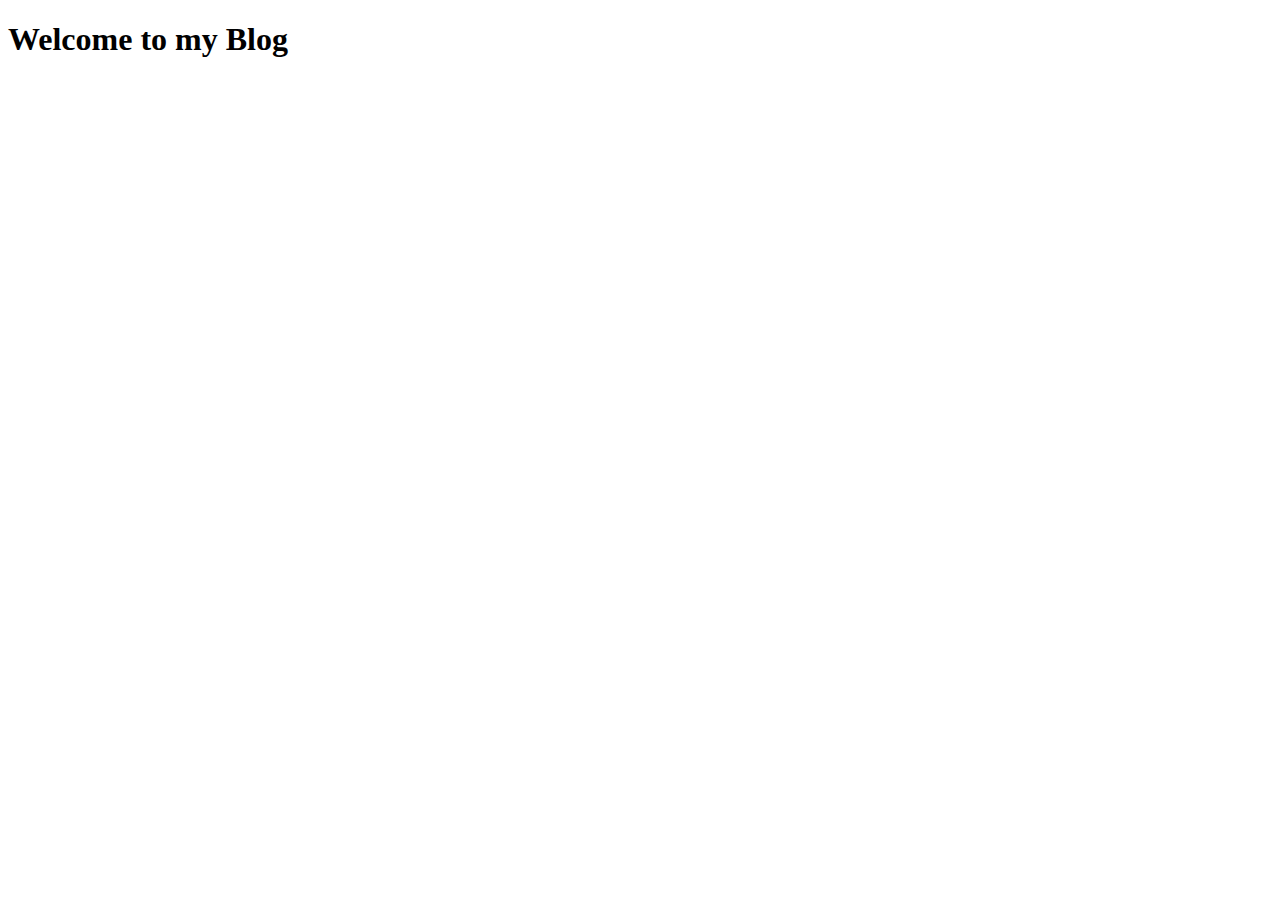
==== index.html @ ad5db852 "first commit" ====
<!DOCTYPE html>
<html lang="en">

<head>
    <meta charset="UTF-8">
    <meta http-equiv="X-UA-Compatible" content="IE=edge">
    <meta name="viewport" content="width=device-width, initial-scale=1.0">
    <title>Document</title>
</head>

<body>
    <h1>Welcome to my Blog</h1>
</body>

</html>
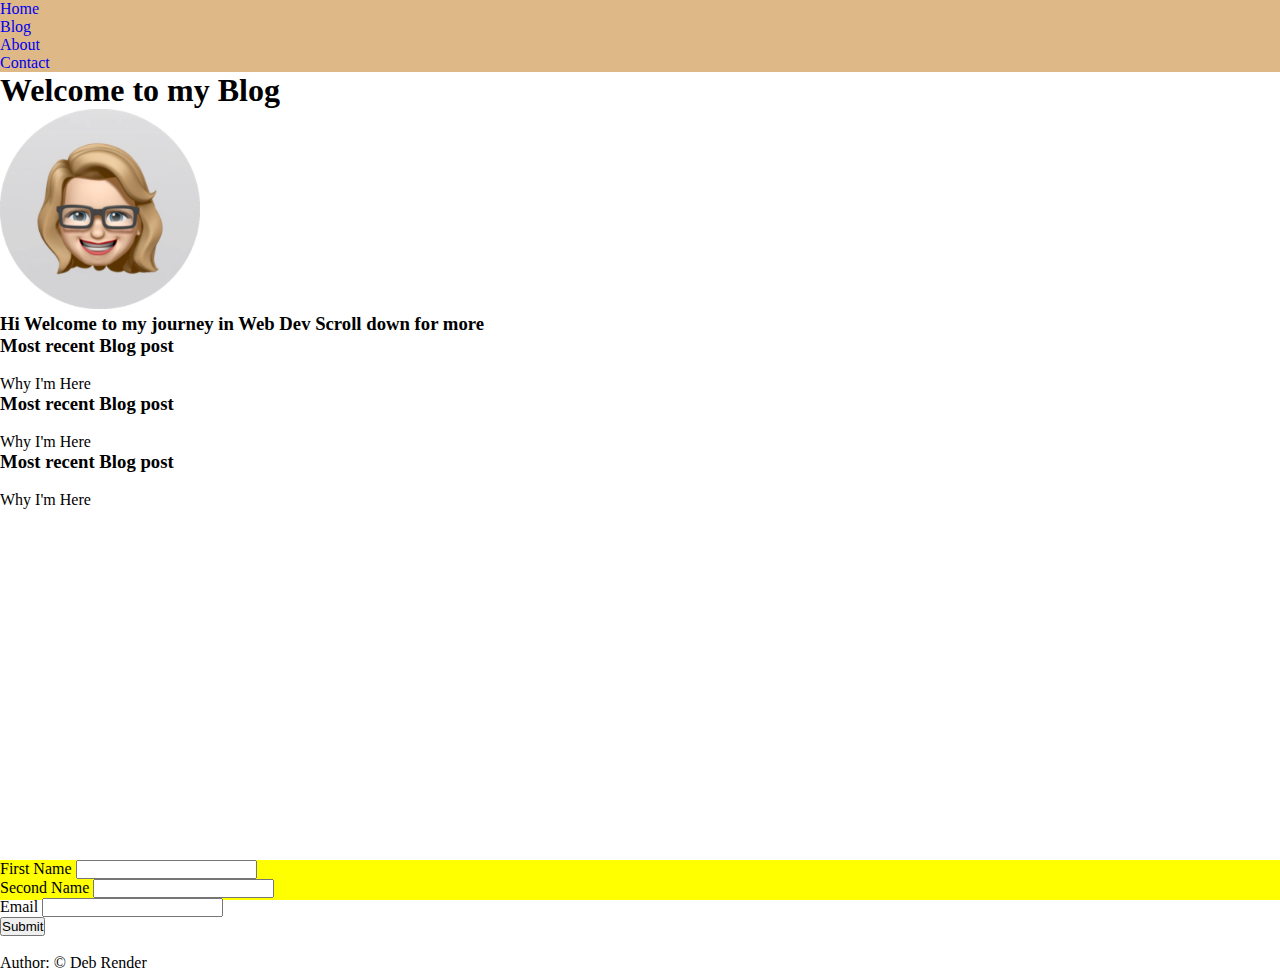
==== commit 52e7204d: "new files added" ====
--- a/index.html
+++ b/index.html
@@ -5,11 +5,71 @@
     <meta charset="UTF-8">
     <meta http-equiv="X-UA-Compatible" content="IE=edge">
     <meta name="viewport" content="width=device-width, initial-scale=1.0">
-    <title>Document</title>
+    <link rel="stylesheet" href="/style.css">
+    <title>Deb Bytes</title>
 </head>
 
 <body>
+    <header>
+        <nav>
+            <ul class="links">
+                <li><a href="index.html">Home</a></li>
+                <li><a href="Blog.html">Blog</a></li>
+                <li><a href="about.html">About</a></li>
+                <li><a href="Contact.html">Contact</a></li>
+            </ul>
+        </nav>
+    </header>
+
     <h1>Welcome to my Blog</h1>
+
+    <img src="Images/Animoji.jpeg" alt="Animoji of me" height="200px" width="200px">
+    <section>
+        <H3>Hi Welcome to my journey in Web Dev Scroll down for more</H3>
+    </section>
+    <main>
+        <section>
+            <h3>Most recent Blog post</h3>
+            <img src="" alt="">
+            <p>Why I'm Here</p>
+        </section>
+        <section>
+            <h3>Most recent Blog post</h3>
+            <img src="" alt="">
+            <p>Why I'm Here</p>
+        </section>
+        <section>
+            <h3>Most recent Blog post</h3>
+            <img src="" alt="">
+            <p>Why I'm Here</p>
+        </section>
+    </main>
+
+    <footer id="footer">
+        <form action="">
+            <div>
+                <label for="firstname">First Name</label>
+                <input type="text" name="firstname" id="firstname">
+            </div>
+            <div>
+                <label for="secondname">Second Name</label>
+                <input type="text" name="secondname" id="secondname">
+            </div>
+            <div>
+                <label for="email">Email</label>
+                <input type="email" name="email" id="email">
+            </div>
+            <button>Submit</button>
+        </form>
+        <div class="socialmedia">
+            <div><a href="https://www.linkedin.com/in/deb-render-a8805720a/" class="fa fa-linkedin fa-lg"></a></div>
+            <div><a href="https://github.com/DebRender" class="fa fa-github fa-lg"></a></div>
+            <div><a href="https://twitter.com/Deb_Bytes" class="fa fa-twitter"></a></div>
+        </div>
+        <br>
+        <p class="copyright">Author: &copy; Deb Render</p>
+    </footer>
+
 </body>
 
 </html>--- a/style.css
+++ b/style.css
@@ -0,0 +1,108 @@
+* {
+    margin: 0;
+    padding: 0px;
+    box-sizing: border-box;
+}
+
+
+body {
+    background-color: white;
+
+}
+
+header {
+    background-color: burlywood;
+}
+
+nav ul a {
+    text-decoration: none;
+    list-style-type: none;
+}
+
+
+/* Start of blog post styling*/
+
+
+.wrapper {
+    margin-top: 10%;
+
+  }
+
+   .wrapper h1 {
+     margin-bottom: 60px;
+     text-align: center;
+   }
+
+   .posts {
+     display: flex;
+     text-align: center;
+     width: auto;
+     justify-content: center;
+     flex-wrap: wrap;
+     
+   }
+
+    .post {
+      margin: 5px;
+      margin-bottom: 80px;
+      width: 300px;
+      background-color: white;
+      padding: 20px;
+      line-height: 20px;
+      color: black;
+      position: relative;
+      border: solid grey;
+      border-style: solid;
+    }
+      
+
+    .post h3 {
+      font-size: 20px;
+      margin-top: 50px;
+      color: teal;
+    }
+
+     .role {
+       font-size: 15px;
+       text-transform: uppercase;
+       margin: 12px 0;
+     }
+
+     .post_img {
+       height: 250Px;
+       width: 250px;
+       border-radius: 50%;
+       align-items: center;
+      
+     }
+
+     .post_img img {
+       width: 250px;
+       height: 250px;
+       padding: 10px;
+       
+     }
+  
+
+.h2 {
+      display: flex;
+      font-family: monospace;
+      justify-content: center;
+     }
+
+      .intro {
+        margin-right: 20%;
+        margin-left: 20%;
+        
+      }
+
+
+
+
+#footer {
+    position: absolute;
+    bottom: 0;
+    width: 100%;
+    height: 2.5rem;
+    background-color: yellow;
+}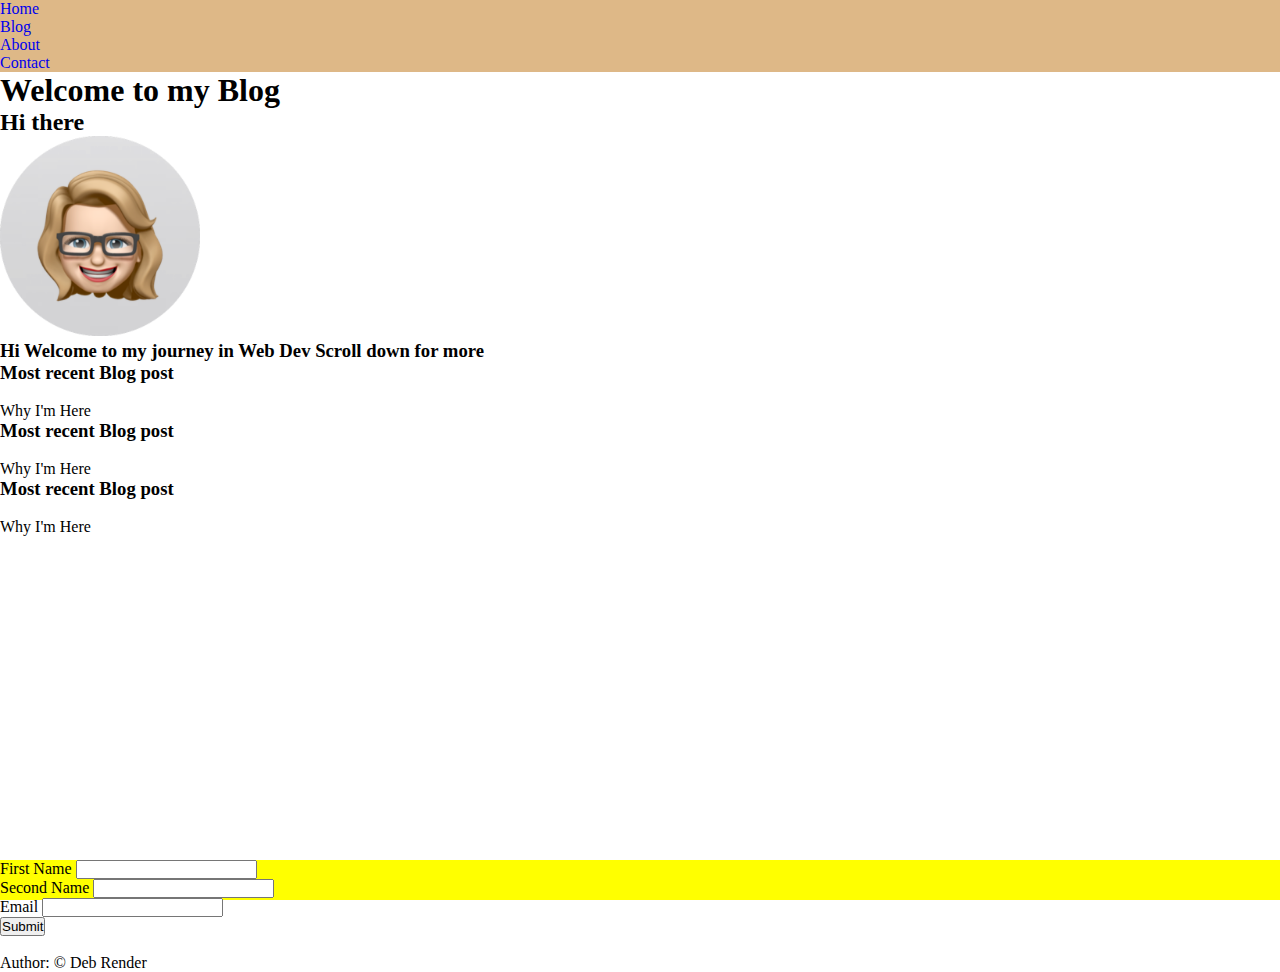
==== commit fa7262a9: "this is a commit practice for larger messages" ====
--- a/index.html
+++ b/index.html
@@ -1,75 +1,90 @@
 <!DOCTYPE html>
 <html lang="en">
 
-<head>
-    <meta charset="UTF-8">
-    <meta http-equiv="X-UA-Compatible" content="IE=edge">
-    <meta name="viewport" content="width=device-width, initial-scale=1.0">
-    <link rel="stylesheet" href="/style.css">
-    <title>Deb Bytes</title>
-</head>
+    <head>
+        <meta charset="UTF-8">
+        <meta http-equiv="X-UA-Compatible" content="IE=edge">
+        <meta name="viewport" content="width=device-width, initial-scale=1.0">
+        <link rel="stylesheet" href="/style.css">
+        <title>Deb Bytes</title>
+    </head>
 
-<body>
-    <header>
-        <nav>
-            <ul class="links">
-                <li><a href="index.html">Home</a></li>
-                <li><a href="Blog.html">Blog</a></li>
-                <li><a href="about.html">About</a></li>
-                <li><a href="Contact.html">Contact</a></li>
-            </ul>
-        </nav>
-    </header>
+    <body>
+        <header>
+            <nav>
+                <ul class="links">
+                    <li>
+                        <a href="index.html">Home</a>
+                    </li>
+                    <li>
+                        <a href="Blog.html">Blog</a>
+                    </li>
+                    <li>
+                        <a href="about.html">About</a>
+                    </li>
+                    <li>
+                        <a href="Contact.html">Contact</a>
+                    </li>
+                </ul>
+            </nav>
+        </header>
 
-    <h1>Welcome to my Blog</h1>
+        <h1>Welcome to my Blog</h1>
+        <h2>Hi there</h2>
 
-    <img src="Images/Animoji.jpeg" alt="Animoji of me" height="200px" width="200px">
-    <section>
-        <H3>Hi Welcome to my journey in Web Dev Scroll down for more</H3>
-    </section>
-    <main>
+        <img src="Images/Animoji.jpeg" alt="Animoji of me" height="200px" width="200px">
         <section>
-            <h3>Most recent Blog post</h3>
-            <img src="" alt="">
-            <p>Why I'm Here</p>
+            <H3>Hi Welcome to my journey in Web Dev Scroll down for more</H3>
         </section>
-        <section>
-            <h3>Most recent Blog post</h3>
-            <img src="" alt="">
-            <p>Why I'm Here</p>
-        </section>
-        <section>
-            <h3>Most recent Blog post</h3>
-            <img src="" alt="">
-            <p>Why I'm Here</p>
-        </section>
-    </main>
+        <main>
+            <section>
+                <h3>Most recent Blog post</h3>
+                <img src="" alt="">
+                <p>Why I'm Here</p>
+            </section>
+            <section>
+                <h3>Most recent Blog post</h3>
+                <img src="" alt="">
+                <p>Why I'm Here</p>
+            </section>
+            <section>
+                <h3>Most recent Blog post</h3>
+                <img src="" alt="">
+                <p>Why I'm Here</p>
+            </section>
+        </main>
 
-    <footer id="footer">
-        <form action="">
-            <div>
-                <label for="firstname">First Name</label>
-                <input type="text" name="firstname" id="firstname">
+        <footer id="footer">
+            <form action="">
+                <div>
+                    <label for="firstname">First Name</label>
+                    <input type="text" name="firstname" id="firstname">
+                </div>
+                <div>
+                    <label for="secondname">Second Name</label>
+                    <input type="text" name="secondname" id="secondname">
+                </div>
+                <div>
+                    <label for="email">Email</label>
+                    <input type="email" name="email" id="email">
+                </div>
+                <button>Submit</button>
+            </form>
+            <div class="socialmedia">
+                <div>
+                    <a href="https://www.linkedin.com/in/deb-render-a8805720a/" class="fa fa-linkedin fa-lg"></a>
+                </div>
+                <div>
+                    <a href="https://github.com/DebRender" class="fa fa-github fa-lg"></a>
+                </div>
+                <div>
+                    <a href="https://twitter.com/Deb_Bytes" class="fa fa-twitter"></a>
+                </div>
             </div>
-            <div>
-                <label for="secondname">Second Name</label>
-                <input type="text" name="secondname" id="secondname">
-            </div>
-            <div>
-                <label for="email">Email</label>
-                <input type="email" name="email" id="email">
-            </div>
-            <button>Submit</button>
-        </form>
-        <div class="socialmedia">
-            <div><a href="https://www.linkedin.com/in/deb-render-a8805720a/" class="fa fa-linkedin fa-lg"></a></div>
-            <div><a href="https://github.com/DebRender" class="fa fa-github fa-lg"></a></div>
-            <div><a href="https://twitter.com/Deb_Bytes" class="fa fa-twitter"></a></div>
-        </div>
-        <br>
-        <p class="copyright">Author: &copy; Deb Render</p>
-    </footer>
+            <br>
+            <p class="copyright">Author: &copy; Deb Render</p>
+        </footer>
 
-</body>
+    </body>
 
-</html>+</html>
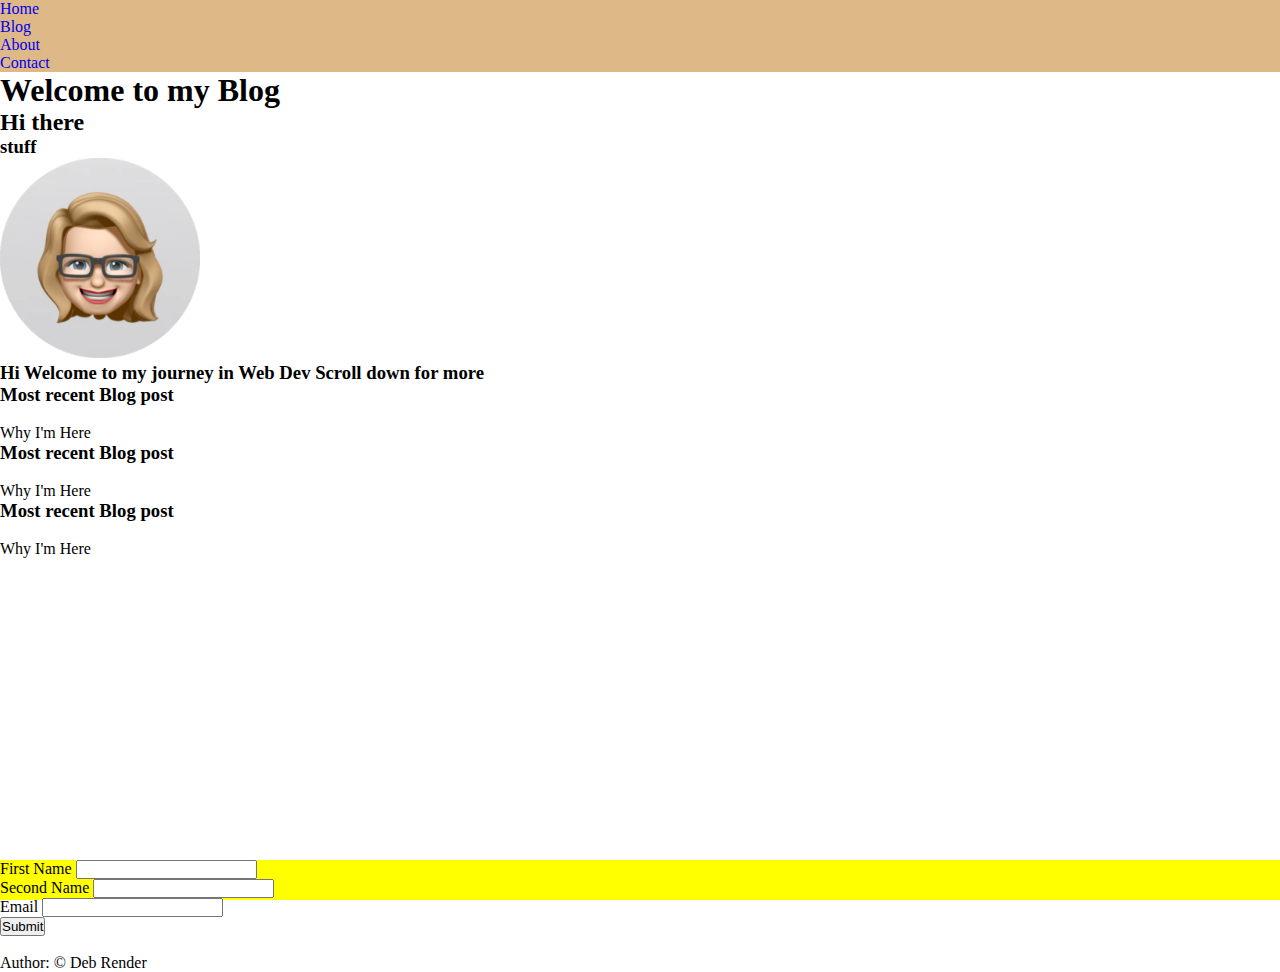
==== commit 78c0b619: "stuff" ====
--- a/index.html
+++ b/index.html
@@ -31,6 +31,7 @@
 
         <h1>Welcome to my Blog</h1>
         <h2>Hi there</h2>
+        <h3>stuff</h3>
 
         <img src="Images/Animoji.jpeg" alt="Animoji of me" height="200px" width="200px">
         <section>
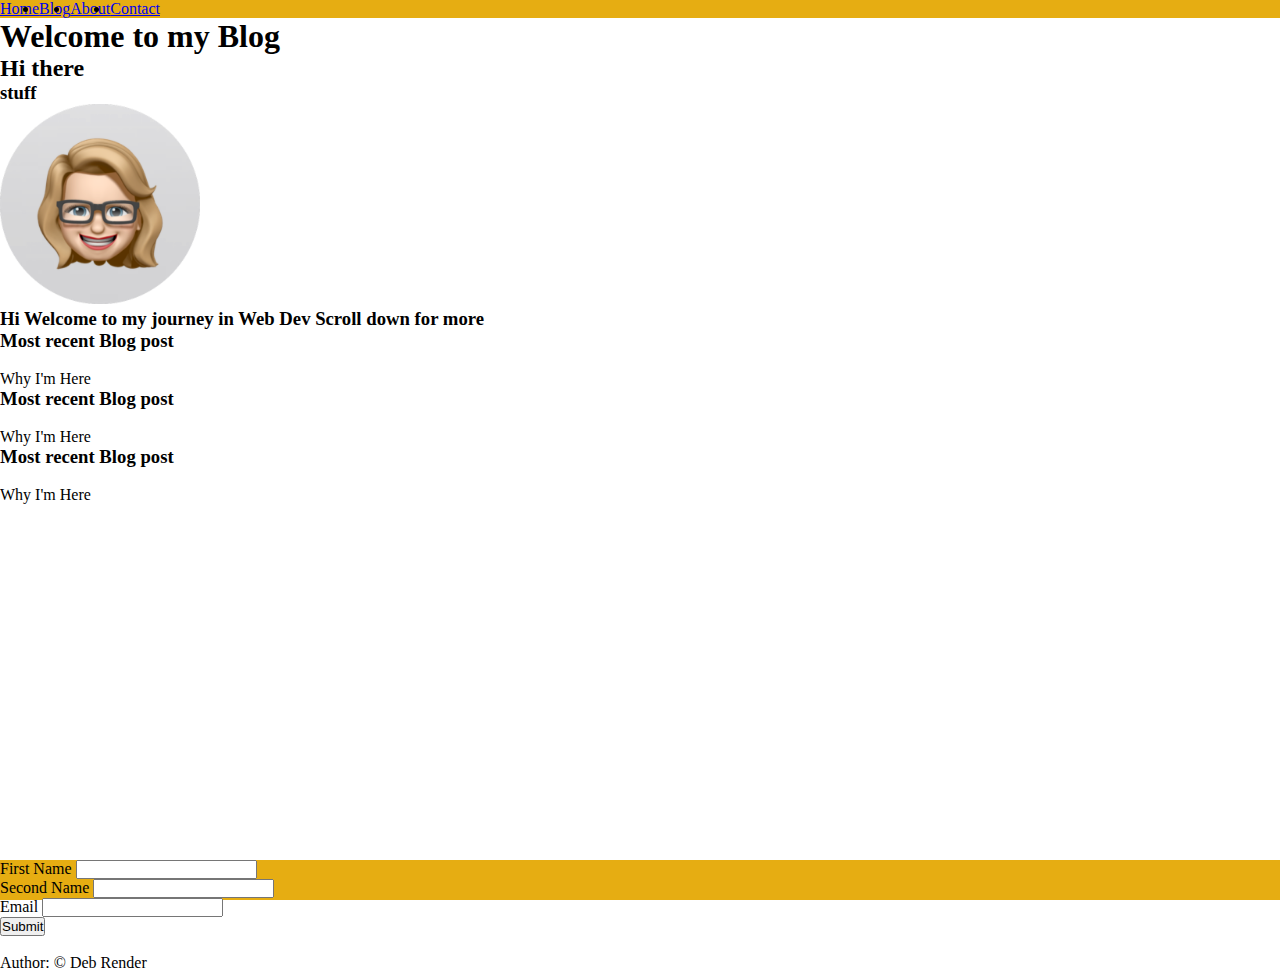
==== commit 333bcf2e: "git practice" ====
--- a/index.html
+++ b/index.html
@@ -12,19 +12,11 @@
     <body>
         <header>
             <nav>
-                <ul class="links">
-                    <li>
-                        <a href="index.html">Home</a>
-                    </li>
-                    <li>
-                        <a href="Blog.html">Blog</a>
-                    </li>
-                    <li>
-                        <a href="about.html">About</a>
-                    </li>
-                    <li>
-                        <a href="Contact.html">Contact</a>
-                    </li>
+                <ul>
+                    <li><a href="index.html">Home</a></li>
+                    <li><a href="Blog.html">Blog</a></li>
+                    <li><a href="about.html">About</a></li>
+                    <li><a href="Contact.html">Contact</a></li>
                 </ul>
             </nav>
         </header>
--- a/style.css
+++ b/style.css
@@ -11,13 +11,19 @@
 }
 
 header {
-    background-color: burlywood;
+    background-color: #e6ad12;
+    
 }
 
-nav ul a {
-    text-decoration: none;
-    list-style-type: none;
+
+
+ul {
+  text-decoration: none;
+
+  display: flex;
 }
+
+
 
 
 /* Start of blog post styling*/
@@ -104,5 +110,5 @@
     bottom: 0;
     width: 100%;
     height: 2.5rem;
-    background-color: yellow;
+    background-color: #e6ad12;
 }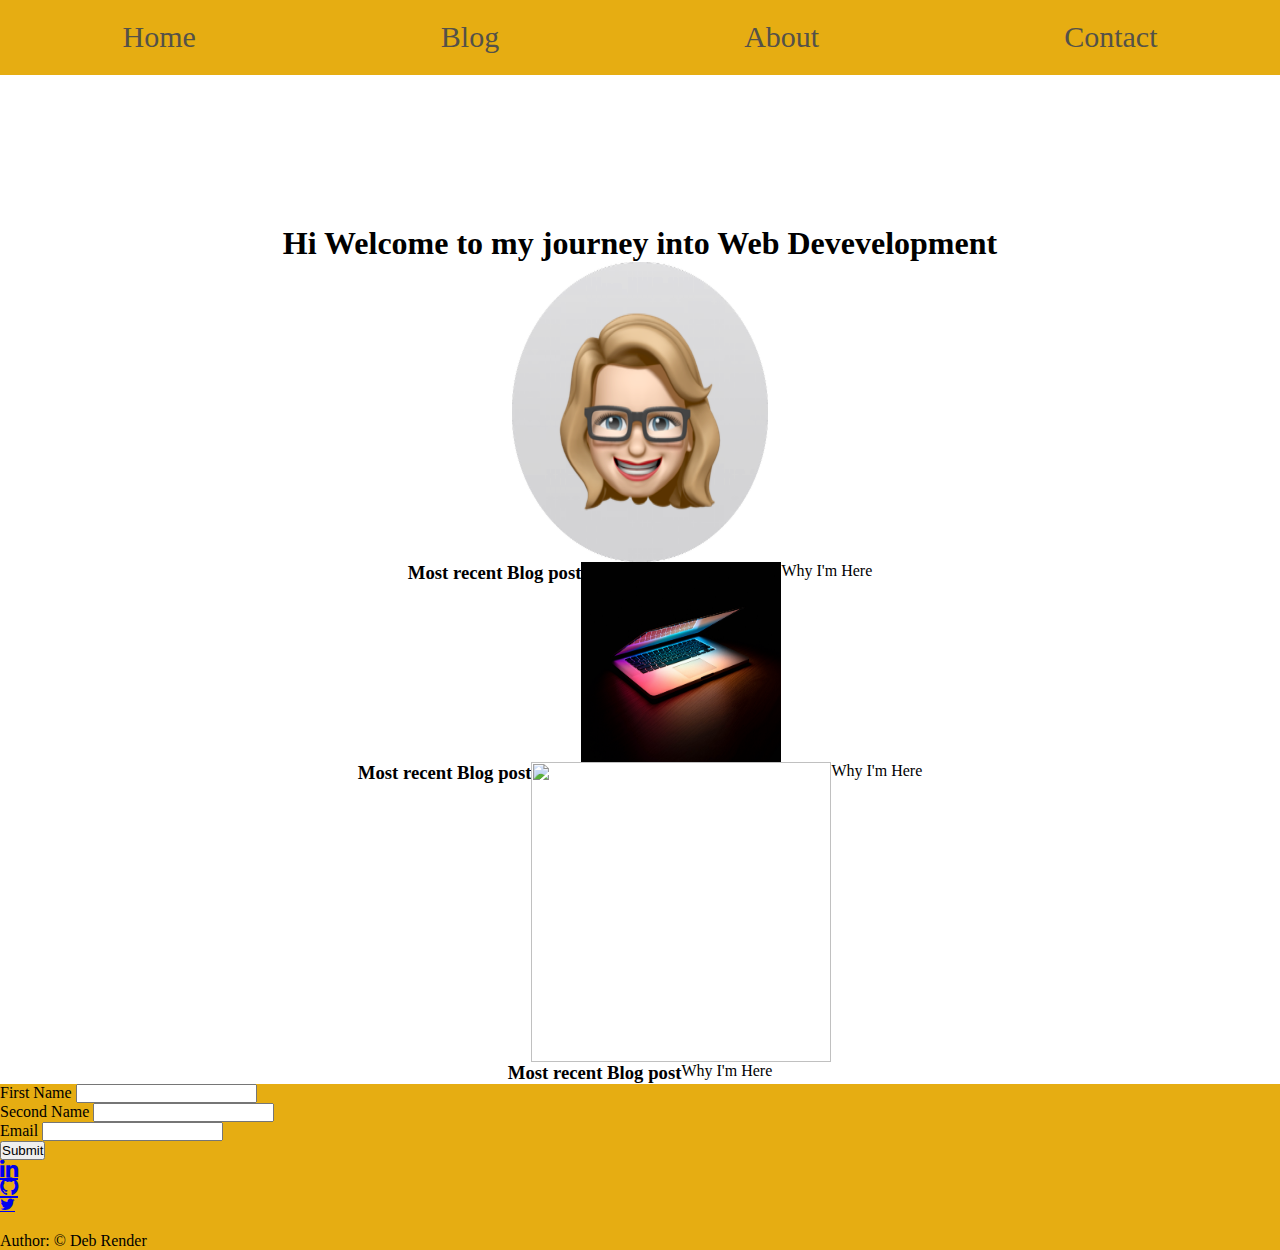
==== commit e40a36eb: "work on navbar and footer" ====
--- a/index.html
+++ b/index.html
@@ -5,49 +5,64 @@
         <meta charset="UTF-8">
         <meta http-equiv="X-UA-Compatible" content="IE=edge">
         <meta name="viewport" content="width=device-width, initial-scale=1.0">
+        <link rel="stylesheet" href="https://cdnjs.cloudflare.com/ajax/libs/font-awesome/4.7.0/css/font-awesome.min.css">
         <link rel="stylesheet" href="/style.css">
         <title>Deb Bytes</title>
     </head>
 
     <body>
+
         <header>
             <nav>
-                <ul>
-                    <li><a href="index.html">Home</a></li>
-                    <li><a href="Blog.html">Blog</a></li>
-                    <li><a href="about.html">About</a></li>
-                    <li><a href="Contact.html">Contact</a></li>
+                <ul class="container">
+                    <li class="navlink">
+                        <a href="index.html">Home</a>
+                    </li>
+                    <li class="navlink">
+                        <a href="Blog.html">Blog</a>
+                    </li>
+                    <li class="navlink">
+                        <a href="about.html">About</a>
+                    </li>
+                    <li class="navlink">
+                        <a href="Contact.html">Contact</a>
+                    </li>
                 </ul>
             </nav>
         </header>
 
-        <h1>Welcome to my Blog</h1>
-        <h2>Hi there</h2>
-        <h3>stuff</h3>
 
-        <img src="Images/Animoji.jpeg" alt="Animoji of me" height="200px" width="200px">
-        <section>
-            <H3>Hi Welcome to my journey in Web Dev Scroll down for more</H3>
-        </section>
+        <h1>Hi Welcome to my journey into Web Devevelopment</h1>
+        <!-------------------Animoji Image------------------->
+
+        <img
+        id="animoji" src="Images/Animoji.jpeg" alt="Animoji of me" height="300px" width="300px">
+
+        <!---------------------Main Section------------------->
         <main>
-            <section>
+            <section class="posts">
                 <h3>Most recent Blog post</h3>
-                <img src="" alt="">
+                <img src="Images/joshua-reddekopp-SyYmXSDnJ54-unsplash.jpg" alt="" height="200px" width="200px">
                 <p>Why I'm Here</p>
             </section>
-            <section>
+            <section class="posts">
                 <h3>Most recent Blog post</h3>
-                <img src="" alt="">
+                <img src="Images/thisisengineering-raeng-8hgmG03spF4-unsplash.jpg" alt="" height="300px" width="300px">
                 <p>Why I'm Here</p>
             </section>
-            <section>
+            <section class="posts">
                 <h3>Most recent Blog post</h3>
                 <img src="" alt="">
                 <p>Why I'm Here</p>
             </section>
         </main>
 
-        <footer id="footer">
+
+        <!----------------Start of Footer-------------->
+        <footer
+            id="footer">
+
+            <!---------------Newsletter Form----------->
             <form action="">
                 <div>
                     <label for="firstname">First Name</label>
@@ -63,6 +78,12 @@
                 </div>
                 <button>Submit</button>
             </form>
+
+            <!--------------End of Form----------->
+
+
+            <!-------------Social Media Links------->
+
             <div class="socialmedia">
                 <div>
                     <a href="https://www.linkedin.com/in/deb-render-a8805720a/" class="fa fa-linkedin fa-lg"></a>
--- a/style.css
+++ b/style.css
@@ -4,111 +4,143 @@
     box-sizing: border-box;
 }
 
-
 body {
-    background-color: white;
+  background-color: white;
 
 }
 
 header {
-    background-color: #e6ad12;
-    
+  background-color: #e6ad12;
+  height: 75px;
+  margin-bottom: 150px;
+  
+}
+
+h1 {
+  margin: 0 auto;
+  text-align: center;
+  
+}
+
+/* for nav Bar*/
+.container{
+  list-style: none;
+  display: flex;
+  justify-content: center;
+  justify-content: space-around;
+  padding-top: 20px;
 }
 
 
 
-ul {
+.navlink a {
+  list-style: none;
   text-decoration: none;
+  font-size: 30px;
+  color: #545149;
+  
+  
+  
+}
 
-  display: flex;
+ #animoji {
+  display: block;
+  margin-left: auto;
+  margin-right: auto;
+  width: 20%;
+  
 }
 
 
+.socialmedia {
+  color: black;
+}
 
 
 /* Start of blog post styling*/
 
 
 .wrapper {
-    margin-top: 10%;
+  margin-top: 10%;
 
+}
+
+ .wrapper h1 {
+   margin-bottom: 60px;
+   text-align: center;
+ }
+
+ .posts {
+   display: flex;
+   text-align: center;
+   width: auto;
+   justify-content: center;
+   flex-wrap: wrap;
+   
+ }
+
+  .post {
+    margin: 5px;
+    margin-bottom: 80px;
+    width: 300px;
+    background-color: white;
+    padding: 20px;
+    line-height: 20px;
+    color: black;
+    position: relative;
+    border: solid grey;
+    border-style: solid;
+  }
+    
+
+  .post h3 {
+    font-size: 20px;
+    margin-top: 50px;
+    color: teal;
   }
 
-   .wrapper h1 {
-     margin-bottom: 60px;
-     text-align: center;
+   .role {
+     font-size: 15px;
+     text-transform: uppercase;
+     margin: 12px 0;
    }
 
-   .posts {
-     display: flex;
-     text-align: center;
-     width: auto;
-     justify-content: center;
-     flex-wrap: wrap;
+   .post_img {
+     height: 250Px;
+     width: 250px;
+     border-radius: 50%;
+     align-items: center;
+    
+   }
+
+   .post_img img {
+     width: 250px;
+     height: 250px;
+     padding: 10px;
      
    }
 
-    .post {
-      margin: 5px;
-      margin-bottom: 80px;
-      width: 300px;
-      background-color: white;
-      padding: 20px;
-      line-height: 20px;
-      color: black;
-      position: relative;
-      border: solid grey;
-      border-style: solid;
-    }
+
+.h2 {
+    display: flex;
+    font-family: monospace;
+    justify-content: center;
+   }
+
+    .intro {
+      margin-right: 20%;
+      margin-left: 20%;
       
-
-    .post h3 {
-      font-size: 20px;
-      margin-top: 50px;
-      color: teal;
     }
 
-     .role {
-       font-size: 15px;
-       text-transform: uppercase;
-       margin: 12px 0;
-     }
 
-     .post_img {
-       height: 250Px;
-       width: 250px;
-       border-radius: 50%;
-       align-items: center;
-      
-     }
+    /*Footer*/
+#footer {
+  position: sticky;
+  top: 100vh;
+  background-color: #e6ad12;
+}
 
-     .post_img img {
-       width: 250px;
-       height: 250px;
-       padding: 10px;
-       
-     }
-  
-
-.h2 {
-      display: flex;
-      font-family: monospace;
-      justify-content: center;
-     }
-
-      .intro {
-        margin-right: 20%;
-        margin-left: 20%;
-        
-      }
-
-
-
-
-#footer {
-    position: absolute;
-    bottom: 0;
-    width: 100%;
-    height: 2.5rem;
-    background-color: #e6ad12;
+footer {
+background-color:#e6ad12 ;
 }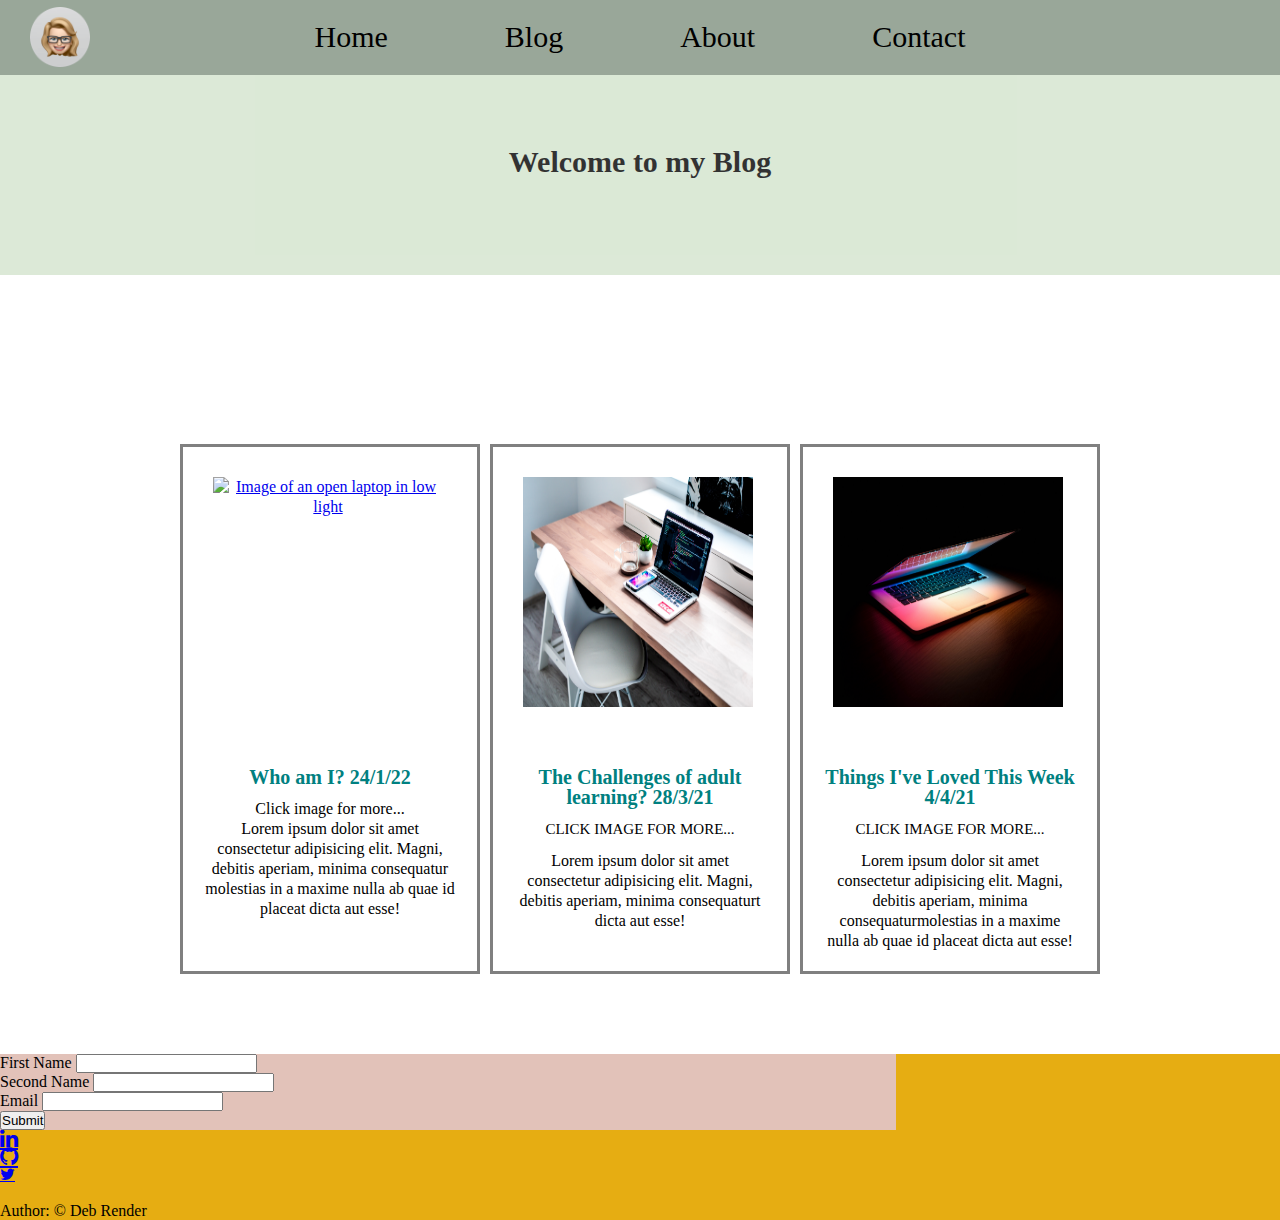
==== commit fcbfbbb5: "remove unused files add css" ====
--- a/index.html
+++ b/index.html
@@ -13,7 +13,11 @@
     <body>
 
         <header>
+
             <nav>
+                <div class="ani">
+                    <img id="animoji" src="Images/Animoji.jpeg" alt="Animoji of me" height="50px" width="100px">
+                </div>
                 <ul class="container">
                     <li class="navlink">
                         <a href="index.html">Home</a>
@@ -32,29 +36,52 @@
         </header>
 
 
-        <h1>Hi Welcome to my journey into Web Devevelopment</h1>
+        <section class="topstrip">
+            <div>
+                <h1 class="h1">Welcome to my Blog</h1>
+            </div>
+        </section>
+
+
         <!-------------------Animoji Image------------------->
 
-        <img
-        id="animoji" src="Images/Animoji.jpeg" alt="Animoji of me" height="300px" width="300px">
 
-        <!---------------------Main Section------------------->
+        <!-------------------Main Section------------------->
         <main>
-            <section class="posts">
-                <h3>Most recent Blog post</h3>
-                <img src="Images/joshua-reddekopp-SyYmXSDnJ54-unsplash.jpg" alt="" height="200px" width="200px">
-                <p>Why I'm Here</p>
-            </section>
-            <section class="posts">
-                <h3>Most recent Blog post</h3>
-                <img src="Images/thisisengineering-raeng-8hgmG03spF4-unsplash.jpg" alt="" height="300px" width="300px">
-                <p>Why I'm Here</p>
-            </section>
-            <section class="posts">
-                <h3>Most recent Blog post</h3>
-                <img src="" alt="">
-                <p>Why I'm Here</p>
-            </section>
+            <div class="wrapper">
+
+                <br>
+                <br>
+                <!--------Blog 1---------->
+                <div class="posts">
+                    <div class="post">
+                        <div class="post_img">
+                            <a href="Blog pages/Blog1.html"><img src="Images/thisisengineering-raeng-8hgmG03spF4-unsplash.jpg" alt="Image of an open laptop in low light"></a>
+                        </div>
+                        <h3>Who am I? 24/1/22</h3>
+                        <p class="role"></p>
+                    </a>Click image for more...</p>
+                <p>Lorem ipsum dolor sit amet consectetur adipisicing elit. Magni, debitis aperiam, minima consequatur molestias in a maxime nulla ab quae id placeat dicta aut esse!</p>
+            </div>
+
+            <!---------------------Blog 2------------------->
+            <div class="post">
+                <div class="post_img">
+                    <a href="Blog pages/Blog2.html"><img src="Images/alexandru-acea-XEB8y0nRRP4-unsplash.jpg" alt="Image of a quote cup"></a>
+                </div>
+                <h3>The Challenges of adult learning? 28/3/21</h3>
+                <p class="role">Click image for more...</p>
+                <p>Lorem ipsum dolor sit amet consectetur adipisicing elit. Magni, debitis aperiam, minima consequaturt dicta aut esse!</p>
+            </div>
+            <!-----------------------Blog 3------------------->
+            <div class="post">
+                <div class="post_img">
+                    <a href="Blog pages/Blog2.html"><img src="Images/joshua-reddekopp-SyYmXSDnJ54-unsplash.jpg" alt="Image of a neon sign"></a>
+                </div>
+                <h3>Things I've Loved This Week 4/4/21</h3>
+                <p class="role">Click image for more...</p>
+                <p>Lorem ipsum dolor sit amet consectetur adipisicing elit. Magni, debitis aperiam, minima consequaturmolestias in a maxime nulla ab quae id placeat dicta aut esse!</p>
+            </div>
         </main>
 
 
@@ -63,22 +90,23 @@
             id="footer">
 
             <!---------------Newsletter Form----------->
-            <form action="">
-                <div>
-                    <label for="firstname">First Name</label>
-                    <input type="text" name="firstname" id="firstname">
-                </div>
-                <div>
-                    <label for="secondname">Second Name</label>
-                    <input type="text" name="secondname" id="secondname">
-                </div>
-                <div>
-                    <label for="email">Email</label>
-                    <input type="email" name="email" id="email">
-                </div>
-                <button>Submit</button>
-            </form>
-
+            <div class="formcontainer">
+                <form action="">
+                    <div class="boxes">
+                        <label for="firstname">First Name</label>
+                        <input type="text" name="firstname" id="firstname">
+                    </div>
+                    <div class="boxes">
+                        <label for="secondname">Second Name</label>
+                        <input type="text" name="secondname" id="secondname">
+                    </div>
+                    <div class="boxes">
+                        <label for="email">Email</label>
+                        <input type="email" name="email" id="email">
+                    </div>
+                    <button>Submit</button>
+                </form>
+            </div>
             <!--------------End of Form----------->
 
 
--- a/style.css
+++ b/style.css
@@ -10,15 +10,19 @@
 }
 
 header {
-  background-color: #e6ad12;
+  background-color: #99A799;
+  
   height: 75px;
-  margin-bottom: 150px;
+  
   
 }
 
-h1 {
-  margin: 0 auto;
+.h1 {
   text-align: center;
+  padding-top: 70px;
+  font-size: 30px;
+  color-adjust:  black;
+
   
 }
 
@@ -29,6 +33,15 @@
   justify-content: center;
   justify-content: space-around;
   padding-top: 20px;
+  margin-left: 20%;
+  margin-right: 20%;
+  
+  
+}
+
+.ani {
+  float: left;
+  
 }
 
 
@@ -36,8 +49,9 @@
 .navlink a {
   list-style: none;
   text-decoration: none;
+  justify-content: flex-end;
   font-size: 30px;
-  color: #545149;
+  color: black;
   
   
   
@@ -45,10 +59,12 @@
 
  #animoji {
   display: block;
-  margin-left: auto;
+  margin-left: 30px;
   margin-right: auto;
-  width: 20%;
-  
+  margin-top: 7px;
+  width: 60px;
+  height: 60px;
+ 
 }
 
 
@@ -56,6 +72,13 @@
   color: black;
 }
 
+
+.topstrip {
+  background-color: #D3E4CD ;
+  width: 100%;
+  height: 200px;
+  opacity: 0.8;
+}
 
 /* Start of blog post styling*/
 
@@ -135,12 +158,27 @@
 
 
     /*Footer*/
+
+
 #footer {
   position: sticky;
   top: 100vh;
   background-color: #e6ad12;
 }
 
+.formcontainer {
+  display: flex;
+  flex-direction: row;
+  background-color: #E2C2B9;
+  margin-right: 30%;
+  margin-right: 30%;
+  
+}
+
 footer {
 background-color:#e6ad12 ;
-}+}
+
+.boxes{
+  flex-direction: row;
+}
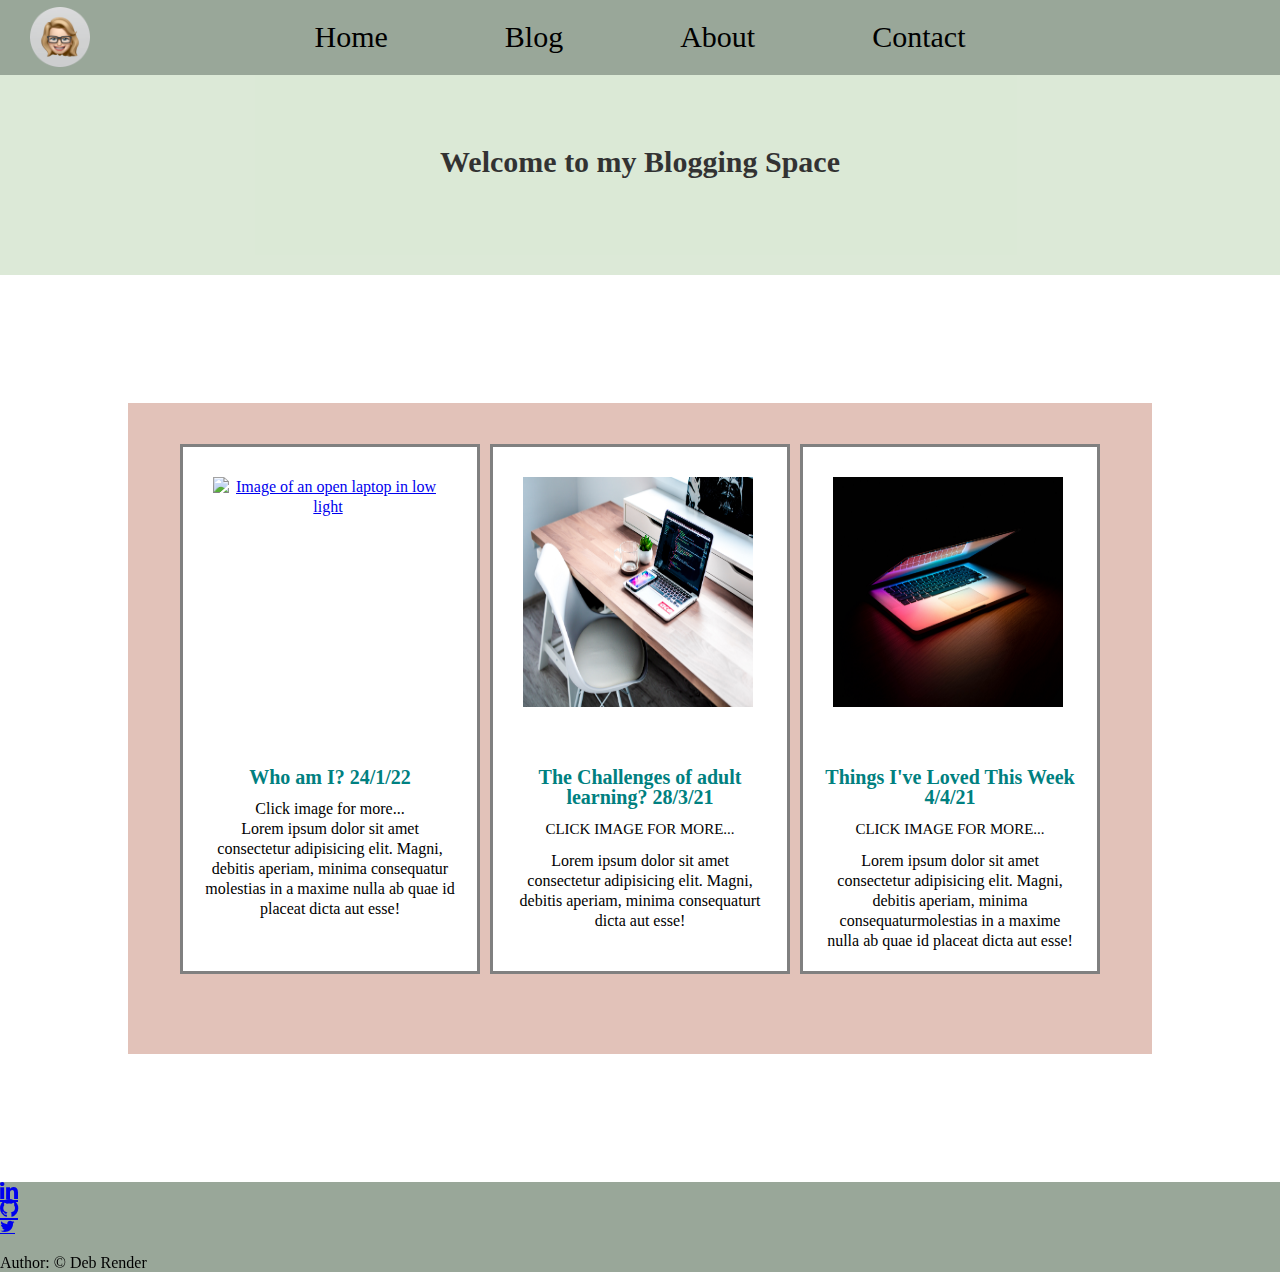
==== commit 84ebe989: "remove news letter and fix issues" ====
--- a/index.html
+++ b/index.html
@@ -7,13 +7,13 @@
         <meta name="viewport" content="width=device-width, initial-scale=1.0">
         <link rel="stylesheet" href="https://cdnjs.cloudflare.com/ajax/libs/font-awesome/4.7.0/css/font-awesome.min.css">
         <link rel="stylesheet" href="/style.css">
+        <link rel="icon" href="favicon.ico?v=2">
         <title>Deb Bytes</title>
     </head>
 
     <body>
 
         <header>
-
             <nav>
                 <div class="ani">
                     <img id="animoji" src="Images/Animoji.jpeg" alt="Animoji of me" height="50px" width="100px">
@@ -38,21 +38,16 @@
 
         <section class="topstrip">
             <div>
-                <h1 class="h1">Welcome to my Blog</h1>
+                <h1 class="h1">Welcome to my Blogging Space</h1>
             </div>
         </section>
-
-
-        <!-------------------Animoji Image------------------->
 
 
         <!-------------------Main Section------------------->
         <main>
             <div class="wrapper">
-
                 <br>
                 <br>
-                <!--------Blog 1---------->
                 <div class="posts">
                     <div class="post">
                         <div class="post_img">
@@ -89,26 +84,6 @@
         <footer
             id="footer">
 
-            <!---------------Newsletter Form----------->
-            <div class="formcontainer">
-                <form action="">
-                    <div class="boxes">
-                        <label for="firstname">First Name</label>
-                        <input type="text" name="firstname" id="firstname">
-                    </div>
-                    <div class="boxes">
-                        <label for="secondname">Second Name</label>
-                        <input type="text" name="secondname" id="secondname">
-                    </div>
-                    <div class="boxes">
-                        <label for="email">Email</label>
-                        <input type="email" name="email" id="email">
-                    </div>
-                    <button>Submit</button>
-                </form>
-            </div>
-            <!--------------End of Form----------->
-
 
             <!-------------Social Media Links------->
 
--- a/style.css
+++ b/style.css
@@ -85,6 +85,11 @@
 
 .wrapper {
   margin-top: 10%;
+  margin-bottom: 10%;
+  background-color: #E2C2B9;
+  margin-right: 10%;
+  margin-left: 10%;
+  padding: 0;
 
 }
 
@@ -163,22 +168,22 @@
 #footer {
   position: sticky;
   top: 100vh;
-  background-color: #e6ad12;
+  background-color: #99A799;
 }
 
-.formcontainer {
+/*.formcontainer {
   display: flex;
   flex-direction: row;
   background-color: #E2C2B9;
   margin-right: 30%;
-  margin-right: 30%;
+  margin-left: 30%;
   
-}
+  
+}*/
 
-footer {
-background-color:#e6ad12 ;
-}
+
 
 .boxes{
   flex-direction: row;
+  
 }
